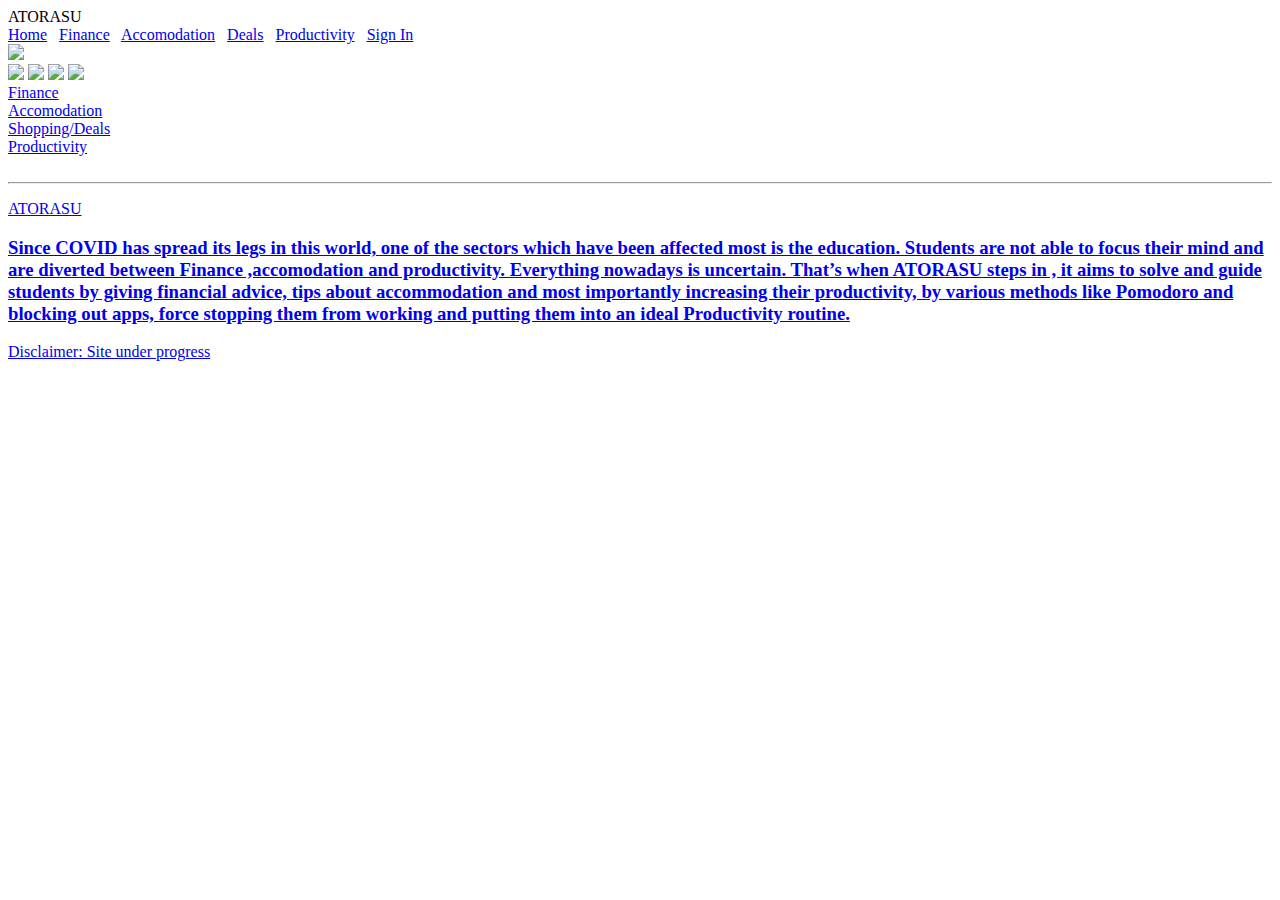
==== index.html @ 4b658285 "Add files via upload" ====
<!DOCTYPE html>
<html lang="en">
<head>
    <meta charset="UTF-8">
    <meta http-equiv="X-UA-Compatible" content="IE=edge">
    <meta name="viewport" content="width=device-width, initial-scale=1.0">
    <title>ATORASU</title>
    <link rel="stylesheet" href="C:\Users\Owner\ATORASU\Styles.css">
    <link rel="icon" href="C:\Users\Owner\Pictures\Screenshots\PHP.ICO.png">
    
</head>
<body>
    <div class="home">
        <div>
            <span class="heading">ATORASU</span>
            <nav>
                <a href="Downloads/gr-stocks-q8P8YoR6erg-unsplash.jpg" class="heading option"> Home</a>&nbsp;&nbsp;
                <a href="C:\Users\Owner\ATORASU\Finance" class="heading option">Finance</a>&nbsp;&nbsp;
                <a href="C:\Users\Owner\ATORASU\Accomodation" class="heading option">Accomodation</a>&nbsp;&nbsp;
                <a href="C:\Users\Owner\ATORASU\Deals" class="heading option">Deals</a>&nbsp;&nbsp;
                <a href="C:\Users\Owner\ATORASU\Productivity" class="heading option">Productivity</a>&nbsp;&nbsp;
                <a href="Downloads/gr-stocks-q8P8YoR6erg-unsplash.jpg" class="heading option" >Sign In</a>
            </nav>
        </div>    
    </div>

    <div class="bigphoto">
        <img src="C:\Users\Owner\Downloads\pexels-julia-m-cameron-4144923.jpg" width="100%">
        <!--<div class="inter">
            <span id="atlas">ATLAS For Student</span>
        </div> -->   
    </div>

    <img src="C:\Users\Owner\ATORASU\pexels-alexander-mils-2068975.jpg" class="photo">
    <img src="C:\Users\Owner\ATORASU\pexels-max-vakhtbovych-6934243.jpg" class="photo">
    <img src="C:\Users\Owner\ATORASU\pexels-oleg-magni-1005638.jpg" class="photo">
    <img src="C:\Users\Owner\ATORASU\pexels-destiawan-nur-agustra-1034940.jpg" class="photo">

    <div class="about"><a href="C:\Users\Owner\ATORASU\Finance" class="xyz">Finance</a></div>
    <div class="about"><a href="C:\Users\Owner\ATORASU\Accomodation" class="xyz">Accomodation</a></div>
    <div class="about"><a href="C:\Users\Owner\ATORASU\Deals" class="xyz">Shopping/Deals</a></div>
    <div class="about"><a href="C:\Users\Owner\ATORASU\Productivity" class="xyz">Productivity</div>
    <br><hr>

    <p class="info">ATORASU</p>

    <h3>Since COVID has spread its legs in this world, one of the sectors which have been affected most is the education. Students are not able to focus their mind and are diverted between Finance ,accomodation and productivity. Everything nowadays is uncertain. That’s when ATORASU steps in , it aims to solve and guide students by giving financial advice, tips about accommodation and most importantly increasing their productivity, by various methods like Pomodoro and blocking out apps, force stopping them from working and putting them into an ideal Productivity routine.</h3>
    
    <div class="end">Disclaimer: Site under progress</div>
</body>
</html>
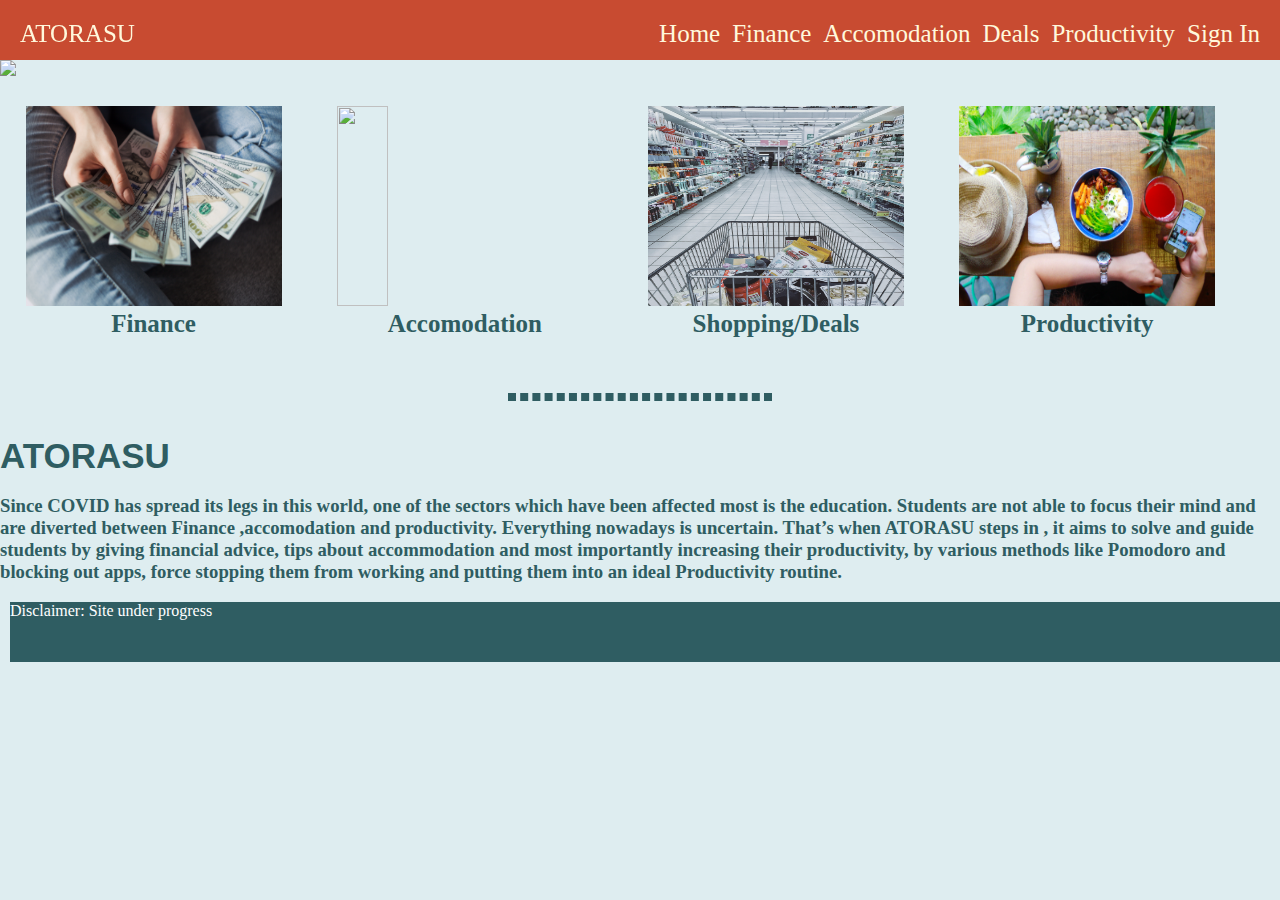
==== commit 46209747: "Update index.html" ====
--- a/index.html
+++ b/index.html
@@ -5,8 +5,8 @@
     <meta http-equiv="X-UA-Compatible" content="IE=edge">
     <meta name="viewport" content="width=device-width, initial-scale=1.0">
     <title>ATORASU</title>
-    <link rel="stylesheet" href="C:\Users\Owner\ATORASU\Styles.css">
-    <link rel="icon" href="C:\Users\Owner\Pictures\Screenshots\PHP.ICO.png">
+    <link rel="stylesheet" href="Styles/Styles.css">
+    <link rel="icon" href="Images/Icon.png">
     
 </head>
 <body>
@@ -14,32 +14,32 @@
         <div>
             <span class="heading">ATORASU</span>
             <nav>
-                <a href="Downloads/gr-stocks-q8P8YoR6erg-unsplash.jpg" class="heading option"> Home</a>&nbsp;&nbsp;
-                <a href="C:\Users\Owner\ATORASU\Finance" class="heading option">Finance</a>&nbsp;&nbsp;
-                <a href="C:\Users\Owner\ATORASU\Accomodation" class="heading option">Accomodation</a>&nbsp;&nbsp;
-                <a href="C:\Users\Owner\ATORASU\Deals" class="heading option">Deals</a>&nbsp;&nbsp;
-                <a href="C:\Users\Owner\ATORASU\Productivity" class="heading option">Productivity</a>&nbsp;&nbsp;
-                <a href="Downloads/gr-stocks-q8P8YoR6erg-unsplash.jpg" class="heading option" >Sign In</a>
+                <a href="Images/Accomodation.jpg" class="heading option"> Home</a>&nbsp;&nbsp;
+                <a href="Sites/Finance.html" class="heading option">Finance</a>&nbsp;&nbsp;
+                <a href="Sites/Accomodation.html" class="heading option">Accomodation</a>&nbsp;&nbsp;
+                <a href="Sites/Deals.html" class="heading option">Deals</a>&nbsp;&nbsp;
+                <a href="Sites/Productivity.html" class="heading option">Productivity</a>&nbsp;&nbsp;
+                <a href="Images/Accomodation.jpg" class="heading option" >Sign In</a>
             </nav>
         </div>    
     </div>
 
     <div class="bigphoto">
-        <img src="C:\Users\Owner\Downloads\pexels-julia-m-cameron-4144923.jpg" width="100%">
+        <img src="Images/Background.jpg" width="100%">
         <!--<div class="inter">
             <span id="atlas">ATLAS For Student</span>
         </div> -->   
     </div>
 
-    <img src="C:\Users\Owner\ATORASU\pexels-alexander-mils-2068975.jpg" class="photo">
-    <img src="C:\Users\Owner\ATORASU\pexels-max-vakhtbovych-6934243.jpg" class="photo">
-    <img src="C:\Users\Owner\ATORASU\pexels-oleg-magni-1005638.jpg" class="photo">
-    <img src="C:\Users\Owner\ATORASU\pexels-destiawan-nur-agustra-1034940.jpg" class="photo">
+    <img src="Images/Finance.jpg" class="photo">
+    <img src="Images/Accomodation.jpg" class="photo">
+    <img src="Images/Deals.jpg" class="photo">
+    <img src="Images/Productivity.jpg" class="photo">
 
-    <div class="about"><a href="C:\Users\Owner\ATORASU\Finance" class="xyz">Finance</a></div>
-    <div class="about"><a href="C:\Users\Owner\ATORASU\Accomodation" class="xyz">Accomodation</a></div>
-    <div class="about"><a href="C:\Users\Owner\ATORASU\Deals" class="xyz">Shopping/Deals</a></div>
-    <div class="about"><a href="C:\Users\Owner\ATORASU\Productivity" class="xyz">Productivity</div>
+    <div class="about"><a href="Sites/Finance.html" class="xyz">Finance</a></div>
+    <div class="about"><a href="Sites/Accomodation.html" class="xyz">Accomodation</a></div>
+    <div class="about"><a href="Sites/Deals.html" class="xyz">Shopping/Deals</a></div>
+    <div class="about"><a href="Sites/Productivity.html" class="xyz">Productivity</div>
     <br><hr>
 
     <p class="info">ATORASU</p>
@@ -48,4 +48,4 @@
     
     <div class="end">Disclaimer: Site under progress</div>
 </body>
-</html>+</html>
--- a/Styles/Styles.css
+++ b/Styles/Styles.css
@@ -0,0 +1,96 @@
+body{
+    background-color:#DEEDF0;
+    margin: 0;
+}
+
+a{
+    text-decoration: none;
+}
+
+.home{
+    height:20px;
+    background-color: #C84B31;
+    padding:20px;
+    /*position: fixed;*/    
+}
+
+.heading{
+    color: cornsilk;
+    font-size: 25px;
+    font-family:'Times New Roman', Times, serif;
+    position: fixed;
+}
+
+nav{
+    float:right;
+}
+
+.option{
+    position: relative;
+}
+
+.bigphoto{
+    
+}
+
+.inter{
+    position: absolute;
+    width:300px;
+    height:150px;
+    top:500px;
+    left:900px;
+    color: #7D5A50;
+    font-size: 70px;
+    font-weight: bold;
+    text-align: center ;
+}
+
+#atlas{
+    background-color: cornsilk;
+}
+
+.photo{
+    height:200px;
+    width:20%;
+    margin:2% 2% 0% 2%;
+}
+
+.about{
+    height:50px;
+    width:20%;
+    margin:0% 2% 2% 2%;
+    display: inline-block;
+    font-size: 25px;
+    font-weight: bold;
+    text-align: center;
+    color: blanchedalmond;
+}
+
+.xyz{
+    color:#2F5D62;
+}
+
+.info{
+    font-size: 35px;
+    font-family:'Franklin Gothic Medium', 'Arial Narrow', Arial, sans-serif;
+    font-weight:bold ;
+    margin-bottom: 0;
+}
+
+hr{
+    height:0px ;
+    border:solid 2px;
+    width:20%;
+    border-style:dashed;
+    border-width: 4px;
+    border-color:#2F5D62;
+}
+
+.end{
+    height: 60px;
+    width:100%;
+    margin-left:10px;
+    margin-right: 10px;
+    background-color:#2F5D62;
+    color: white;
+}